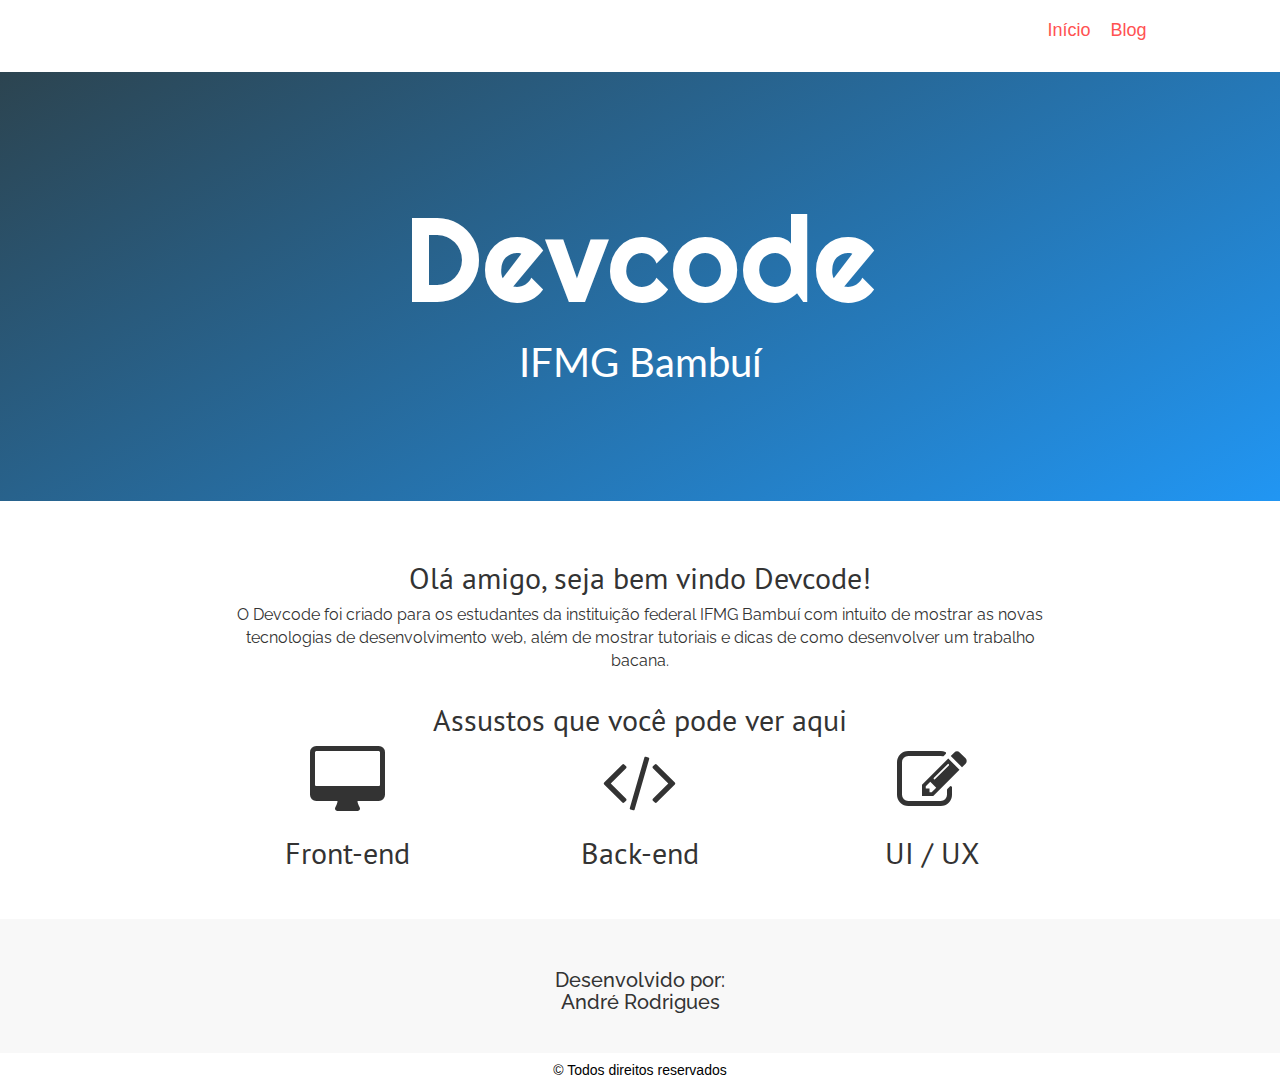
==== index.html @ 74e41539 "Add files via upload" ====
<!Doctype html>
<html>
    <head>
        <meta charset="utf-8">
        <meta name="viewport" content="width=device-width, initial-scale=1">
        <title>IFMG DevCode</title>
        <!--CSS-->
        <link href="estilo.css" rel="stylesheet">
        <link rel="stylesheet" href="https://maxcdn.bootstrapcdn.com/bootstrap/3.3.7/css/bootstrap.min.css" integrity="sha384-BVYiiSIFeK1dGmJRAkycuHAHRg32OmUcww7on3RYdg4Va+PmSTsz/K68vbdEjh4u" crossorigin="anonymous">
        <!--Fotes-->
        <link href="https://fonts.googleapis.com/css?family=Righteous" rel="stylesheet"><!--/Header fonte-->
        <link href="https://fonts.googleapis.com/css?family=Lato" rel="stylesheet"><!--/Header p-->
        <link href="https://maxcdn.bootstrapcdn.com/font-awesome/4.7.0/css/font-awesome.min.css" rel="stylesheet" ><!--/Icones-->
        <link href="https://fonts.googleapis.com/css?family=PT+Sans" rel="stylesheet"><!--/Section h2-->
        <link href="https://fonts.googleapis.com/css?family=Raleway" rel="stylesheet"><!--/Section p-->
        <!--SEO-->
        <meta name="author" content="André Rodrigues (Xor)">
        <meta name="description" content="IFMG DevCode">
        <meta name="keywords" content="Códigos e notícias de desenvolvimento">
    </head>
    <body>
        <nav>            
            <ul>
                <a href="">Início</a>
                <a href="">Blog</a>
            </ul>
        </nav><!--/Nav--> 
        <header>
            <div class="container">
                <div class="row">
                    <div class="col-lg-12 text-center">
                        <h1>Devcode</h1>
                        <p>IFMG Bambuí</p>
                    </div>
                </div>
            </div>
        </header><!--/Header-->
        <section>
            <div class="container">
                <div class="centro text-center">
                    <div class="col-lg-12">
                        <h2>Olá amigo, seja bem vindo Devcode!</h2>
                        <p>
                        O Devcode foi criado para os estudantes da instituição federal IFMG Bambuí com intuito de mostrar as novas tecnologias de desenvolvimento web, além de mostrar tutoriais e dicas de como desenvolver um trabalho bacana.  
                        </p>                                               
                    </div>
                    <div class="col-lg-12">
                        <h2>Assustos que você pode ver aqui</h2>
                    </div>
                    <div class="col-lg-4">
                        <i class="fa fa-desktop fa-5x" aria-hidden="true"></i>
                        <h2>Front-end</h2>
                    </div>
                    <div class="col-lg-4">
                        <i class="fa fa-code fa-5x" aria-hidden="true"></i>
                        <h2>Back-end</h2>
                    </div>
                    <div class="col-lg-4">
                       <i class="fa fa-pencil-square-o fa-5x"></i>    
                       <h2>UI / UX</h2>
                    </div>
                </div>
            </div>
        </section><!--/Conteúdo-->
        <footer>
           <div class="container">
            <div class="centro text-center">
                <div class="col-lg-12">
                    <h3>Desenvolvido por: <br>André Rodrigues</h3>
                </div>                
            </div> 
           </div>
        </footer>
        <div class="bellow">
            <div class="container">
                <div class="row">
                    <div class="col-lg-12">
                        <h5>&copy; Todos direitos reservados</h5>
                    </div>
                </div>
            </div>
        </div>
        <!--/footer-->
        <!--Scripts-->
        <script src="https://ajax.googleapis.com/ajax/libs/jquery/3.1.1/jquery.min.js"></script>
        <script src="https://maxcdn.bootstrapcdn.com/bootstrap/3.3.7/js/bootstrap.min.js" integrity="sha384-Tc5IQib027qvyjSMfHjOMaLkfuWVxZxUPnCJA7l2mCWNIpG9mGCD8wGNIcPD7Txa" crossorigin="anonymous"></script>
        <script src=""></script>
    </body>
</html>
---- estilo.css ----
/*
Layout desenvolvido por André Rodrigues (Xor)

▀░░░░░░░░░░░▀▀███████░░░░
░░█▌░░░░░░░░░░░░░░░▀██████░░░
░█▌░░░░░░░░░░░░░░░░███████▌░░
░█░░░░░░░░░░░░░░░░░████████░░
▐▌░░░░░░░░░░░░░░░░░▀██████▌░░
░▌▄███▌░░░░▀████▄░░░░▀████▌░░
▐▀▀▄█▄░▌░░░▄██▄▄▄▀░░░░████▄▄░
▐░▀░░═▐░░░░░░══░░▀░░░░▐▀░▄▀▌▌
▐░░░░░▌░░░░░░░░░░░░░░░▀░▀░░▌▌
▐░░░▄▀░░░▀░▌░░░░░░░░░░░░▌█░▌▌
░▌░░▀▀▄▄▀▀▄▌▌░░░░░░░░░░▐░▀▐▐░
░▌░░▌░▄▄▄▄░░░▌░░░░░░░░▐░░▀▐░░
░█░▐▄██████▄░▐░░░░░░░░█▀▄▄▀░░
░▐░▌▌░░░░░░▀▀▄▐░░░░░░█▌░░░░░░
░░█░░▄▀▀▀▀▄░▄═╝▄░░░▄▀░▌░░░░░░
░░░▌▐░░░░░░▌░▀▀░░▄▀░░▐░░░░░░░
░░░▀▄░░░░░░░░░▄▀▀░░░░█░░░░░░░
░░░▄█▄▄▄▄▄▄▄▀▀░░░░░░░▌▌░░░░░░
░░▄▀▌▀▌░░░░░░░░░░░░░▄▀▀▄░░░░░
▄▀░░▌░▀▄░░░░░░░░░░▄▀░░▌░▀▄░░░
░░░░▌█▄▄▀▄░░░░░░▄▀░░░░▌░░░▌▄▄
░░░▄▐██████▄▄░▄▀░░▄▄▄▄▌░░░░▄░
░░▄▌████████▄▄▄███████▌░░░░░▄
░▄▀░██████████████████▌▀▄░░░░
▀░░░█████▀▀░░░▀███████░░░▀▄░░
░░░░▐█▀░░░▐░░░░░▀████▌░░░░▀▄░
░░░░░░▌░░░▐░░░░▐░░▀▀█░░░░░░░▀
░░░░░░▐░░░░▌░░░▐░░░░░▌░░
*/

*{margin: 0;padding: 0;}
/*Header*/
header{
    background-color: #159957;
    background-image: linear-gradient(120deg, #4d2454, #8BC34A);
    background-image: -webkit-linear-gradient(120deg, #2196F3, #2c4450);
    background-image: -moz-linear-gradient(120deg, #4d2454, #8BC34A);
    background-image: -o-linear-gradient(120deg, #4d2454, #8BC34A);
    background-image: -ms-linear-gradient(120deg, #4d2454, #8BC34A);
    color: #fff;
}
header .container{padding: 10rem 0;}
header h1{
    font-family: 'Righteous', cursive;
    font-size: 8rem;
}
header p{
    font-family: 'Lato', sans-serif;
    font-size: 3rem;
}
@media(min-width: 768px){
    header h1{font-size: 12rem;}
    header p{font-size: 4rem;}
}
/*Menu*/
nav{
    height: 8vh;
    padding: 1rem;
    width: 100%;
}
nav ul{    
    width: 100%;
}
nav ul a{
    color: #ff5252;
    font-size: 1.8rem;
    display: inline-block;
    padding: 0.8rem;
}
nav ul a:hover{
    color: #333;
    text-decoration: none;
}
@media(min-width: 768px){
    nav ul{
        float: right;
        width: 18vw;
    }
}
/*Section*/
section .container{padding: 4rem 0;}
section h2{
    font-family: 'PT Sans', sans-serif;
}
section p{
    color: (51, 51, 51, 0.76);
    font-family: 'Raleway', sans-serif;
    font-size: 1.6rem;
}
/*Divs*/
.centro{
    margin: 0 auto;
    width: 75%;
}
/*Footer*/
footer{
    background-color: rgba(238, 238, 238, 0.39);
    color: #333;
    font-family: 'Raleway', sans-serif;
    padding: 3rem 0;
}
footer h3{
    font-size: 2rem;
}
.bellow{    
    color: #000;
    text-align: center;
}
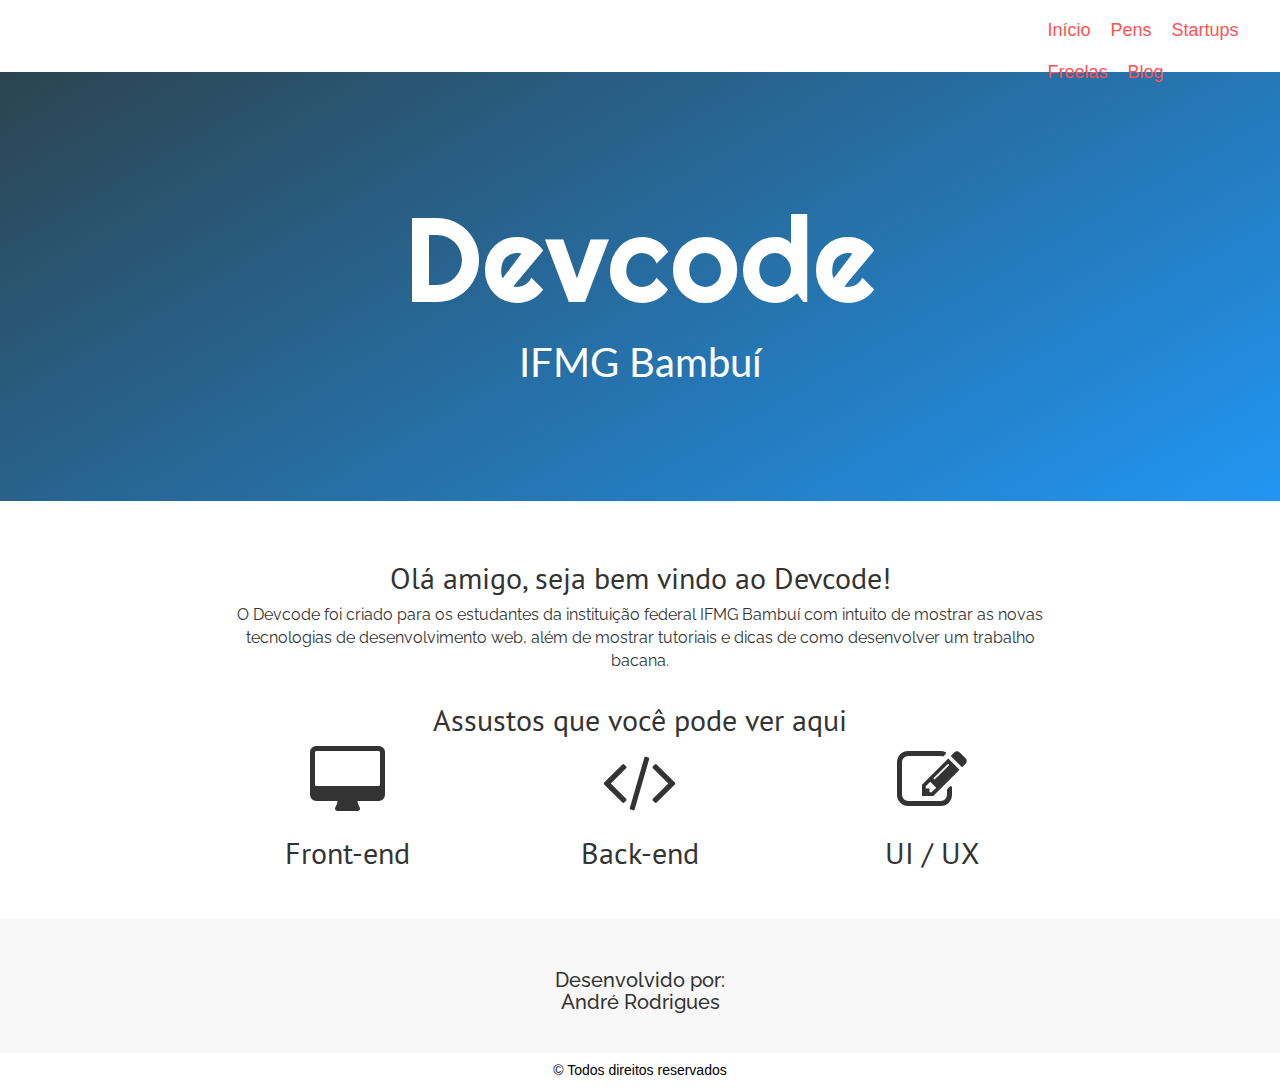
==== commit d805da2f: "Update index.html" ====
--- a/index.html
+++ b/index.html
@@ -22,6 +22,9 @@
         <nav>            
             <ul>
                 <a href="">Início</a>
+                <a href="">Pens</a>
+                <a href="">Startups</a>
+                <a href="">Freelas</a>
                 <a href="">Blog</a>
             </ul>
         </nav><!--/Nav--> 
@@ -39,7 +42,7 @@
             <div class="container">
                 <div class="centro text-center">
                     <div class="col-lg-12">
-                        <h2>Olá amigo, seja bem vindo Devcode!</h2>
+                        <h2>Olá amigo, seja bem vindo ao Devcode!</h2>
                         <p>
                         O Devcode foi criado para os estudantes da instituição federal IFMG Bambuí com intuito de mostrar as novas tecnologias de desenvolvimento web, além de mostrar tutoriais e dicas de como desenvolver um trabalho bacana.  
                         </p>                                               
@@ -86,4 +89,4 @@
         <script src="https://maxcdn.bootstrapcdn.com/bootstrap/3.3.7/js/bootstrap.min.js" integrity="sha384-Tc5IQib027qvyjSMfHjOMaLkfuWVxZxUPnCJA7l2mCWNIpG9mGCD8wGNIcPD7Txa" crossorigin="anonymous"></script>
         <script src=""></script>
     </body>
-</html>+</html>
--- a/estilo.css
+++ b/estilo.css
@@ -45,7 +45,7 @@
 header .container{padding: 10rem 0;}
 header h1{
     font-family: 'Righteous', cursive;
-    font-size: 8rem;
+    font-size: 6rem;
 }
 header p{
     font-family: 'Lato', sans-serif;
@@ -108,4 +108,4 @@
 .bellow{    
     color: #000;
     text-align: center;
-}+}
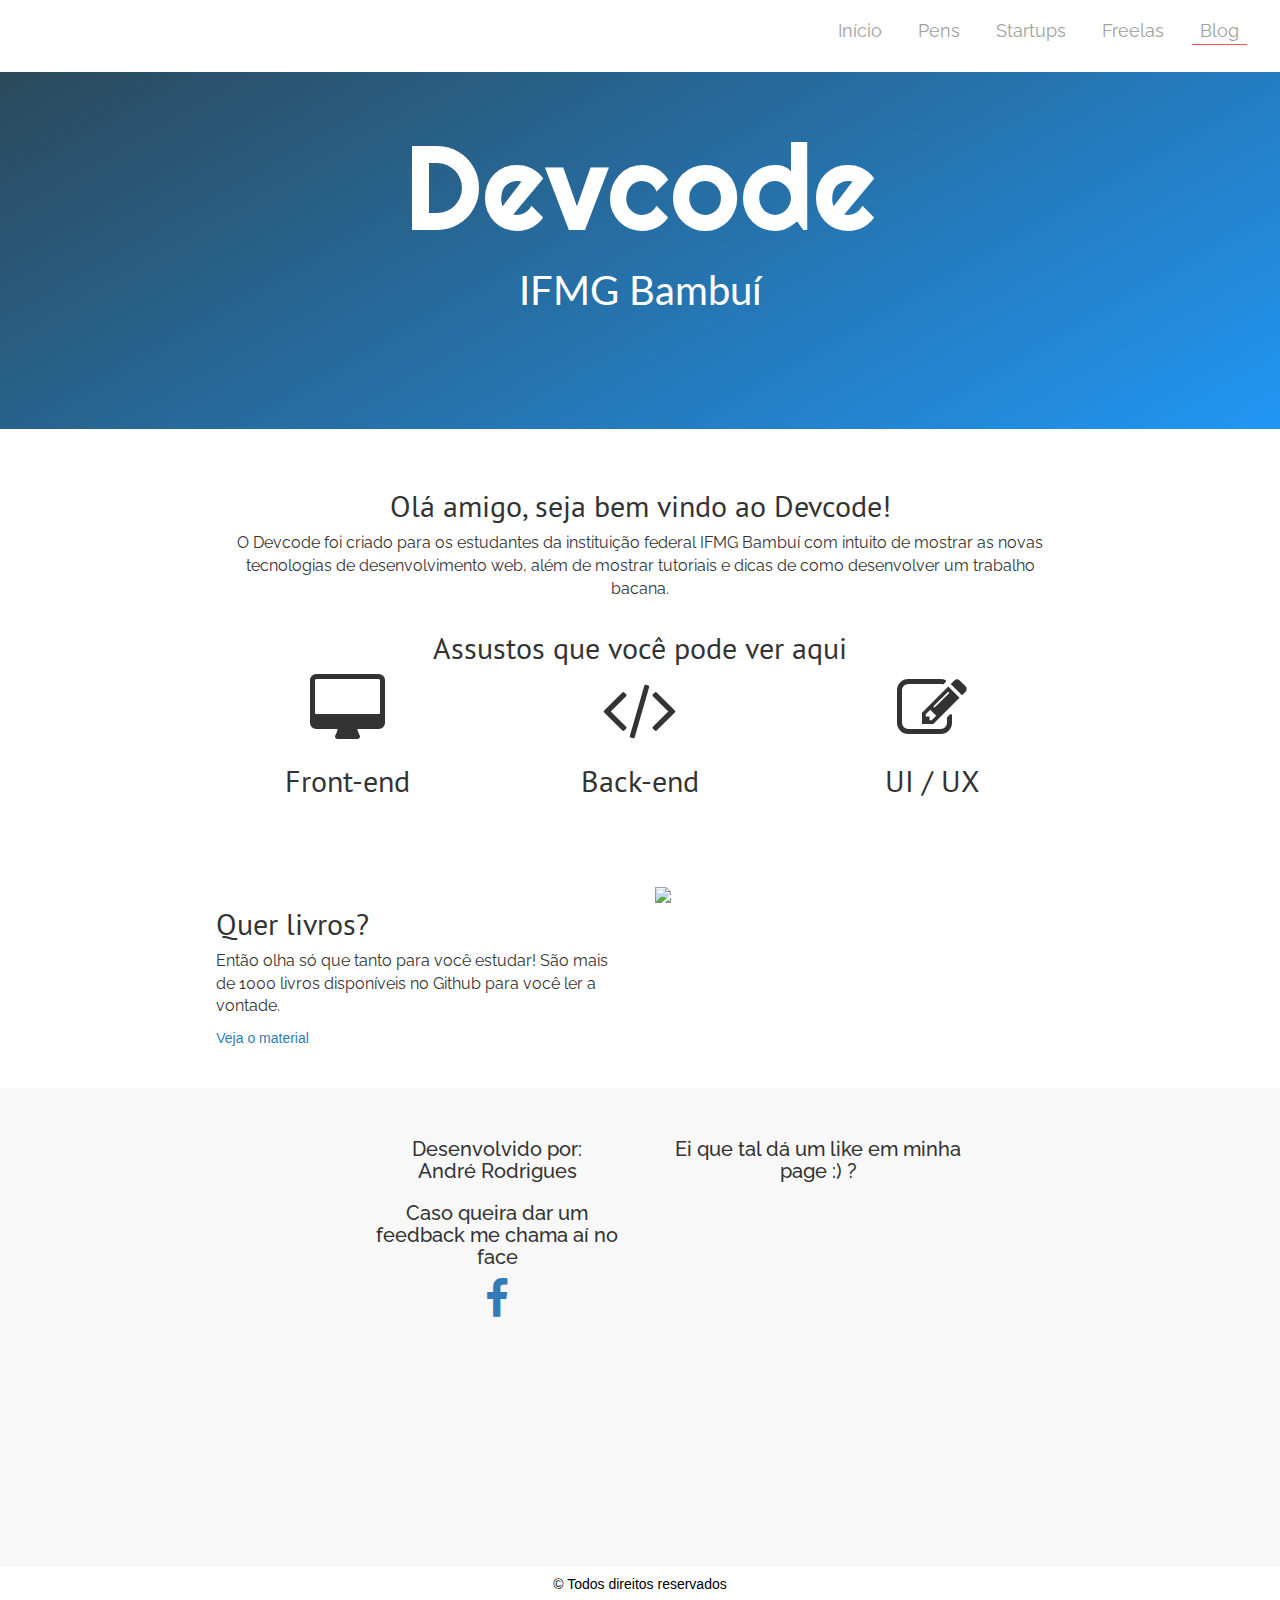
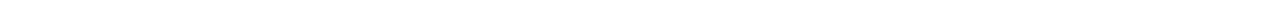
==== commit 139fadfb: "Update index.html" ====
--- a/index.html
+++ b/index.html
@@ -13,6 +13,7 @@
         <link href="https://maxcdn.bootstrapcdn.com/font-awesome/4.7.0/css/font-awesome.min.css" rel="stylesheet" ><!--/Icones-->
         <link href="https://fonts.googleapis.com/css?family=PT+Sans" rel="stylesheet"><!--/Section h2-->
         <link href="https://fonts.googleapis.com/css?family=Raleway" rel="stylesheet"><!--/Section p-->
+        <link href="https://fonts.googleapis.com/css?family=Amatic+SC" rel="stylesheet"><!--Fonte section livros-->
         <!--SEO-->
         <meta name="author" content="André Rodrigues (Xor)">
         <meta name="description" content="IFMG DevCode">
@@ -65,12 +66,35 @@
                 </div>
             </div>
         </section><!--/Conteúdo-->
+        <section class="livros">
+            <div class="container">
+                <div class="centro">
+                    <div class="col-lg-6">
+                        <h2>Quer livros?</h2>
+                        <p>
+                            Então olha só que tanto para você estudar! São mais de 1000 livros disponíveis no Github para você ler a vontade. 
+                        </p>
+                        <a class="button" href="">Veja o material</a>
+                    </div>
+                    <div class="col-lg-6">
+                        <img src="http://1.bp.blogspot.com/-Q2MYVN60J9U/UF4v5Dd2uxI/AAAAAAAAAXw/enOKUM2z59M/s1600/Render+-+Estudante+(1).png" class="img-responsive">
+                    </div>
+                </div>
+            </div>
+        </section><!--/Livros-->
         <footer>
            <div class="container">
             <div class="centro text-center">
-                <div class="col-lg-12">
+                <div class="col-lg-2"></div>
+                <div class="col-lg-4">
                     <h3>Desenvolvido por: <br>André Rodrigues</h3>
-                </div>                
+                    <h3>Caso queira dar um feedback me chama aí no face</h3>
+                    <a href="https://www.facebook.com/andre.laurentino"><i class="fa fa-facebook fa-3x"></i></a>
+                </div>
+                <div class="col-lg-5">
+                    <h3>Ei que tal dá um like em minha page :) ?</h3>
+                    <iframe src="https://www.facebook.com/plugins/page.php?href=https%3A%2F%2Fwww.facebook.com%2FXor-DevWeb-1811690749156068%2F%3Ffref%3Dts&tabs=timeline&width=340&height=500&small_header=false&adapt_container_width=true&hide_cover=false&show_facepile=true&appId" height="340" style="border:none;overflow:hidden" scrolling="no" frameborder="0" allowTransparency="true"></iframe>
+                </div>
             </div> 
            </div>
         </footer>
--- a/estilo.css
+++ b/estilo.css
@@ -57,27 +57,33 @@
 }
 /*Menu*/
 nav{
+    background-color: #fff;
     height: 8vh;
     padding: 1rem;
+    position: fixed;
     width: 100%;
+    z-index: 1;
 }
 nav ul{    
     width: 100%;
 }
 nav ul a{
-    color: #ff5252;
+    color: #a0a0a0;
+    font-family: 'Raleway', sans-serif;
     font-size: 1.8rem;
     display: inline-block;
-    padding: 0.8rem;
+    margin: 0.80rem;
+    padding: 0 0.8rem;
 }
 nav ul a:hover{
-    color: #333;
+    color: #333!important;
     text-decoration: none;
 }
+nav ul a:last-child{border-bottom: 0.1rem solid #ff5252;}
 @media(min-width: 768px){
     nav ul{
         float: right;
-        width: 18vw;
+        width: 35vw;
     }
 }
 /*Section*/
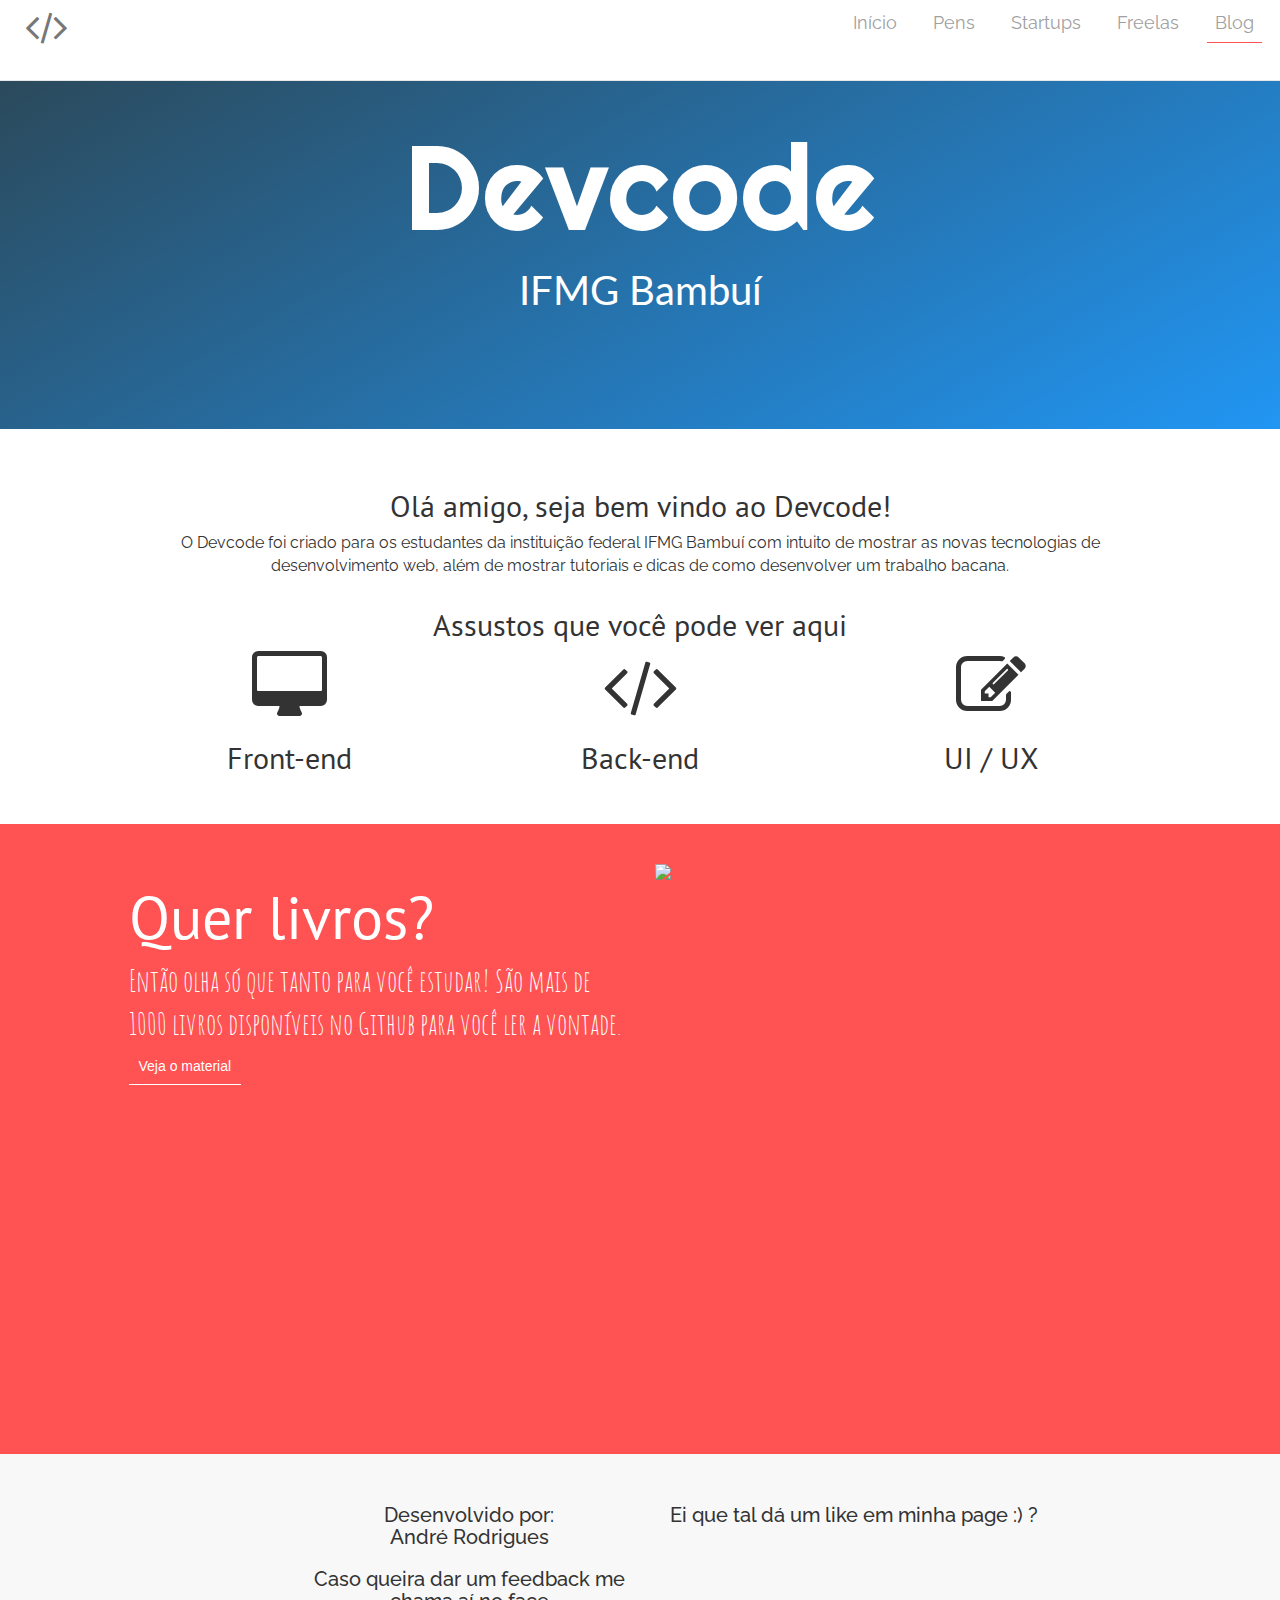
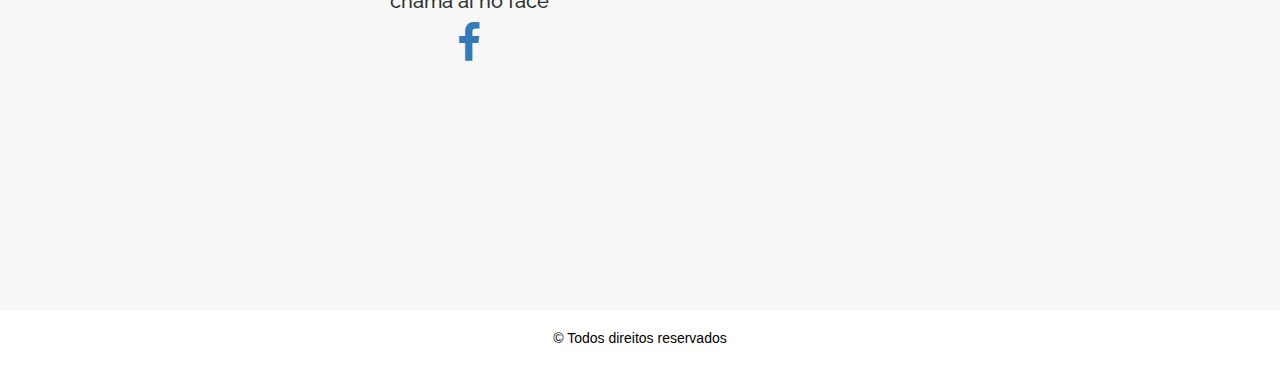
==== commit d27c21c4: "Update index.html" ====
--- a/index.html
+++ b/index.html
@@ -3,6 +3,7 @@
     <head>
         <meta charset="utf-8">
         <meta name="viewport" content="width=device-width, initial-scale=1">
+        <meta http-equiv="X-UA-Compatible" content="IE=edge">
         <title>IFMG DevCode</title>
         <!--CSS-->
         <link href="estilo.css" rel="stylesheet">
@@ -20,14 +21,25 @@
         <meta name="keywords" content="Códigos e notícias de desenvolvimento">
     </head>
     <body>
-        <nav>            
-            <ul>
-                <a href="">Início</a>
-                <a href="">Pens</a>
-                <a href="">Startups</a>
-                <a href="">Freelas</a>
-                <a href="">Blog</a>
-            </ul>
+        <nav id="mainNav" class="navbar navbar-default navbar-fixed-top">          
+            <div class="navbar-header">
+                <button type="button" class="navbar-toggle collapsed" data-toggle="collapse" data-target="#bs-example-navbar-collapse-1">
+                    <span class="sr-only">Toggle navigation</span>
+                    <span class="icon-bar"></span>
+                    <span class="icon-bar"></span>
+                    <span class="icon-bar"></span>
+                </button>
+                <a class="navbar-brand page-scroll" href="#page-top"><i class="fa fa-code"></i></a>
+            </div>
+            <div class="collapse navbar-collapse" id="bs-example-navbar-collapse-1">
+                <ul class="nav navbar-nav navbar-right">
+                    <a href="">Início</a>
+                    <a href="">Pens</a>
+                    <a href="">Startups</a>
+                    <a href="">Freelas</a>
+                    <a href="">Blog</a>
+                </ul>
+            </div>            
         </nav><!--/Nav--> 
         <header>
             <div class="container">
@@ -111,6 +123,6 @@
         <!--Scripts-->
         <script src="https://ajax.googleapis.com/ajax/libs/jquery/3.1.1/jquery.min.js"></script>
         <script src="https://maxcdn.bootstrapcdn.com/bootstrap/3.3.7/js/bootstrap.min.js" integrity="sha384-Tc5IQib027qvyjSMfHjOMaLkfuWVxZxUPnCJA7l2mCWNIpG9mGCD8wGNIcPD7Txa" crossorigin="anonymous"></script>
-        <script src=""></script>
+        <script src="efeitos.js"></script>
     </body>
 </html>
--- a/estilo.css
+++ b/estilo.css
@@ -32,6 +32,16 @@
 */
 
 *{margin: 0;padding: 0;}
+/*Objetos-min*/
+.button{
+    color: #fff;
+    border-bottom: 0.1rem solid #fff;
+    padding: 1rem;
+}
+.button:hover{
+    color: #fff;
+    text-decoration: none;
+}
 /*Header*/
 header{
     background-color: #159957;
@@ -57,23 +67,32 @@
 }
 /*Menu*/
 nav{
-    background-color: #fff;
-    height: 8vh;
+    background-color: #fff!important;
+    height: 9vh;
     padding: 1rem;
     position: fixed;
     width: 100%;
     z-index: 1;
 }
-nav ul{    
+.navbar-brand{
+    font-size: 4rem!important;
+    position: relative;
+    bottom: 1.8rem;
+}
+.navbar-toggle{border: none; background-color: none;}
+.navbar-default .navbar-collapse, .navbar-default .navbar-form{ background-color: #fff;}
+    
+nav ul{   
+    background-color: #fff;
     width: 100%;
 }
 nav ul a{
     color: #a0a0a0;
     font-family: 'Raleway', sans-serif;
     font-size: 1.8rem;
-    display: inline-block;
+    display: block;
     margin: 0.80rem;
-    padding: 0 0.8rem;
+    padding: 0.90rem 0.8rem;
 }
 nav ul a:hover{
     color: #333!important;
@@ -81,13 +100,26 @@
 }
 nav ul a:last-child{border-bottom: 0.1rem solid #ff5252;}
 @media(min-width: 768px){
-    nav ul{
+    nav ul{       
         float: right;
         width: 35vw;
     }
+    nav ul a{display: inline;}
 }
 /*Section*/
 section .container{padding: 4rem 0;}
+.livros{
+    background-color: #ff5252;
+    color: #fff;
+    height: 70vh;
+}
+.livros h2{
+    font-size: 6rem;
+}
+.livros p{
+    font-family: 'Amatic SC', cursive;
+    font-size: 3rem;
+}
 section h2{
     font-family: 'PT Sans', sans-serif;
 }
@@ -99,7 +131,7 @@
 /*Divs*/
 .centro{
     margin: 0 auto;
-    width: 75%;
+    width: 90%;
 }
 /*Footer*/
 footer{
@@ -113,5 +145,10 @@
 }
 .bellow{    
     color: #000;
+    padding: 1rem;
     text-align: center;
 }
+/*mídias*/
+iframe{
+    width: 100%;   
+}
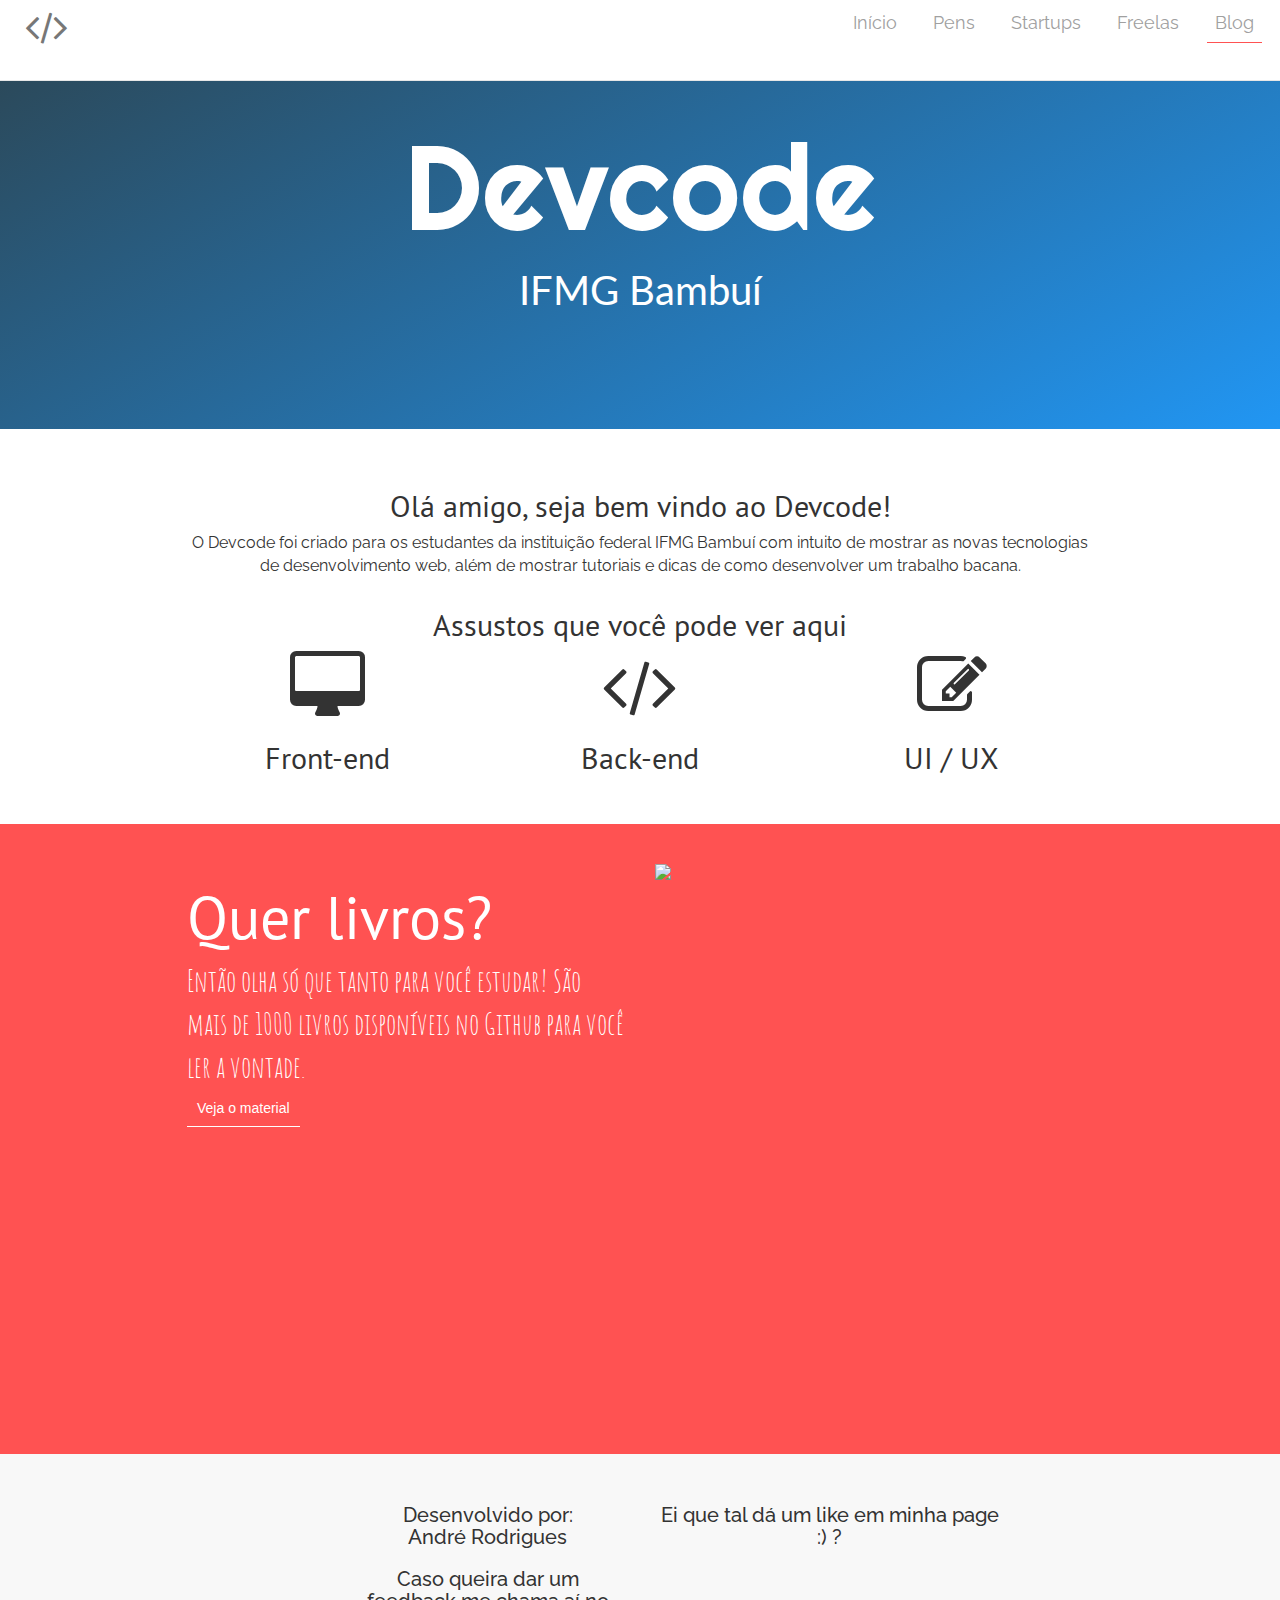
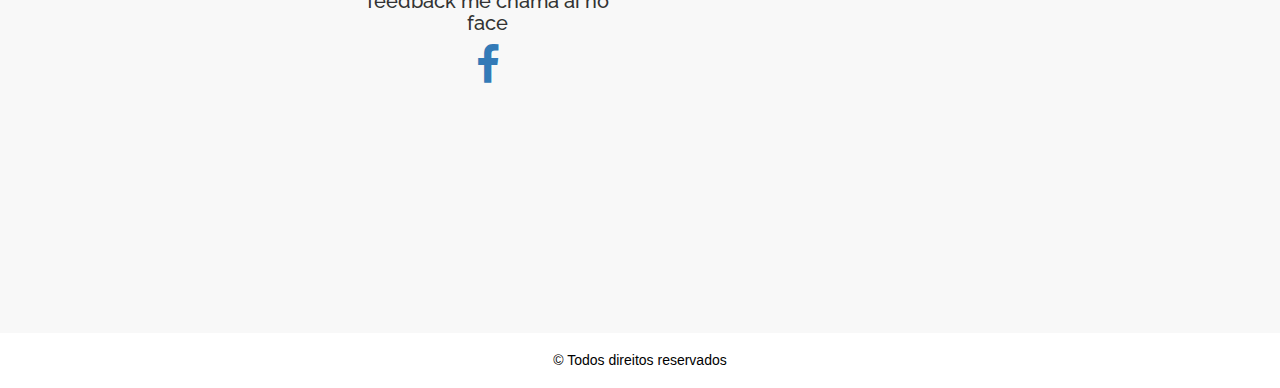
==== commit 0c827dff: "Update index.html" ====
--- a/index.html
+++ b/index.html
@@ -34,7 +34,7 @@
             <div class="collapse navbar-collapse" id="bs-example-navbar-collapse-1">
                 <ul class="nav navbar-nav navbar-right">
                     <a href="">Início</a>
-                    <a href="">Pens</a>
+                    <a href="http://codepen.io/AndreRodrigues/">Pens</a>
                     <a href="">Startups</a>
                     <a href="">Freelas</a>
                     <a href="">Blog</a>
--- a/estilo.css
+++ b/estilo.css
@@ -111,14 +111,14 @@
 .livros{
     background-color: #ff5252;
     color: #fff;
-    height: 70vh;
+    height: 92vh;
 }
 .livros h2{
-    font-size: 6rem;
+    font-size: 3.8rem;
 }
 .livros p{
     font-family: 'Amatic SC', cursive;
-    font-size: 3rem;
+    font-size: 2.4rem;
 }
 section h2{
     font-family: 'PT Sans', sans-serif;
@@ -128,10 +128,23 @@
     font-family: 'Raleway', sans-serif;
     font-size: 1.6rem;
 }
+@media(min-width: 768px){
+    .livros{height: 70vh;}
+    .livros h2{
+        font-size: 6rem;
+    }
+    .livros p{
+        font-family: 'Amatic SC', cursive;
+        font-size: 3rem;
+    }
+}
 /*Divs*/
 .centro{
     margin: 0 auto;
-    width: 90%;
+    width: 100%;
+}
+@media(min-width: 768px){
+    .centro{width: 80%;}
 }
 /*Footer*/
 footer{
